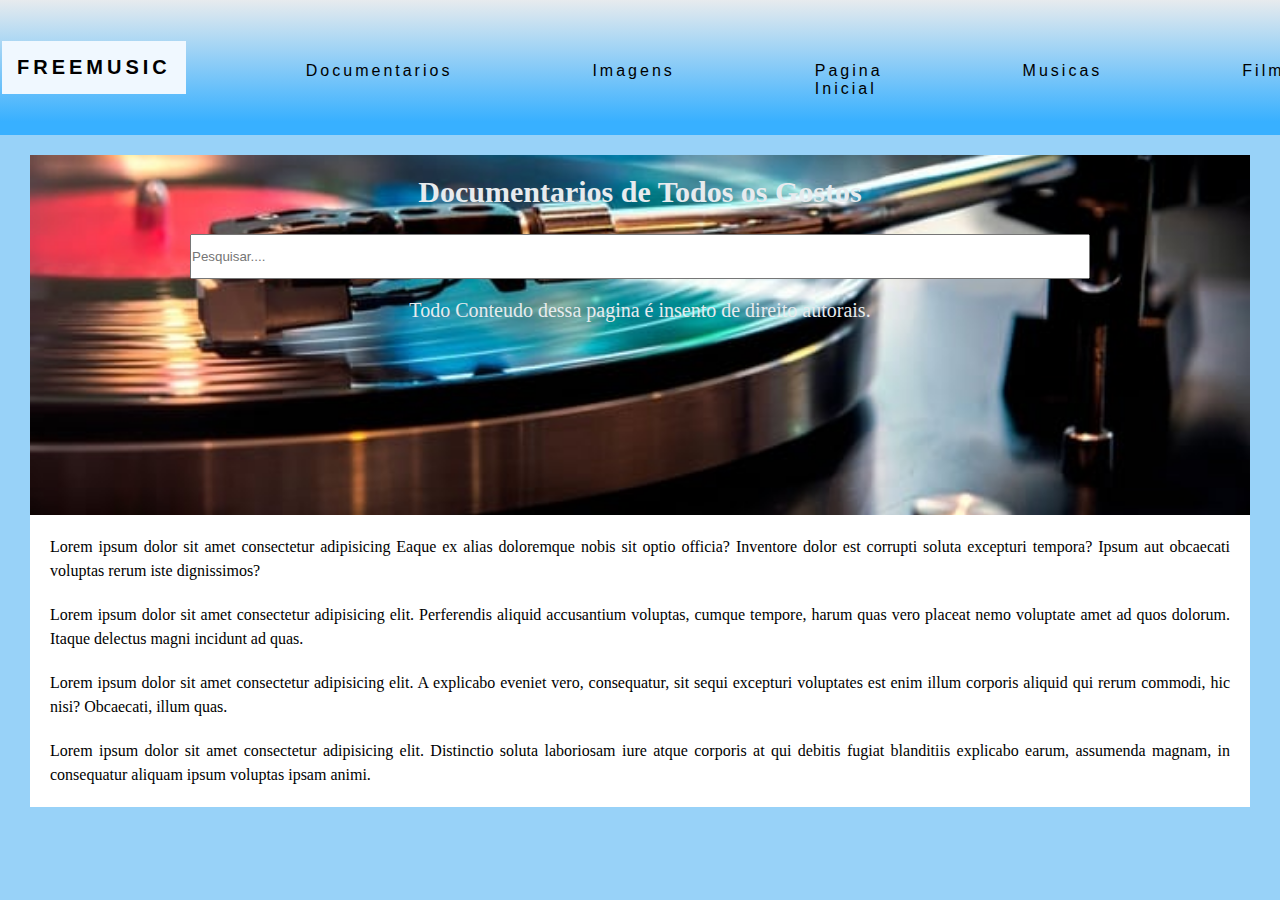
==== documentario.html @ 6ff2ae73 "Primeiro commit" ====
<!DOCTYPE html>
<html lang="pt-br">
<head>
    <meta charset="UTF-8">
    <meta name="viewport" content="width=device-width, initial-scale=1.0">
    <title>Free Music</title>
    <link rel="stylesheet" href="style.css">
    <script src="javascrip.js" defer></script>
</head>
<body>
 <header>
    <nav>
        <fieldset><h1 class="logo" href="/"> FreeMusic</h1></fieldset>
        

        <div class="mobile-menu">

            <div class="line1"></div>
            <div class="line2"></div>
            <div class="line3"></div>
            <div class="line4"></div>
          

        </div>

        <ul class="nav-list">
            
            <li><a href="documentario.html">Documentarios</a></li>
            <li><a href="imagens.html">Imagens</a></li>
            <li><a href="index.html">Pagina Inicial</a></li>
            <li><a href="music.html">Musicas</a></li>
            <li><a href="filmes.html">Filmes</a></li>
          


        </ul>


    </nav>

 </header>





<div class="conteudo">

   <h2>Documentarios de Todos os Gostos</h2>

   <input type="search" name="search" id="search" placeholder="Pesquisar....">

   <p>Todo Conteudo dessa pagina é insento de direito autorais.</p>
</div>

<div class="conteudo2">


<p>Lorem ipsum dolor sit amet consectetur adipisicing Eaque ex alias doloremque nobis sit optio officia? Inventore dolor est corrupti
     soluta excepturi tempora? Ipsum aut obcaecati voluptas rerum iste dignissimos?</p>

<p>Lorem ipsum dolor sit amet consectetur adipisicing elit. Perferendis aliquid
     accusantium voluptas, cumque tempore, harum quas vero placeat nemo voluptate amet ad quos dolorum. Itaque delectus magni incidunt ad quas.</p>

<p>Lorem ipsum dolor sit amet consectetur adipisicing elit. A explicabo eveniet vero, consequatur, sit sequi excepturi voluptates
     est enim illum corporis aliquid qui rerum commodi, hic nisi? Obcaecati, illum quas.</p>



<p>Lorem ipsum dolor sit amet consectetur adipisicing elit. Distinctio soluta laboriosam iure atque corporis at qui debitis fugiat blanditiis
     explicabo earum, assumenda magnam, in consequatur aliquam ipsum voluptas ipsam animi.</p>

     

</div>








<main></main>






</body>
</html>
---- style.css ----
*{
    margin: 0;
    padding: 0;

}

fieldset{
    background-color: aliceblue;
    padding: 15px;
    margin-left: 2px;
    border: none;
}

body{
background-color: #92cff8f1;

}



a{
    color: rgb(0, 0, 0);
    text-decoration: none;
    transition: 0.3s;
 }

 a:hover{
    opacity: 0.7;
    color:#ffffff;
    
}


.logo{
    font-size: 20px;
    text-transform: uppercase;
    letter-spacing: 4px;
    text-align: center;
}

nav{
    display: flex;
    justify-content: space-around;
    align-items: center;
    font-family: Arial, Helvetica, sans-serif;
    background: linear-gradient( to  top,#38B0FF 10%,#E7EBEE);
    height: 15vh;
    
}

.nav-list{
list-style: none;
display: flex;


}

.nav-list li{
letter-spacing: 3px ;
margin-left: 120px; 
margin-bottom: -25px;
margin-right: 20px;
}

.conteudo{
background: url("IMAGENS/papelFundoLogoInicial.jpg") no-repeat center center ;
background-size: cover;
height: 40vh;
margin-top: 20px;
margin-left: 30px;
margin-right: 30px;
text-align: center;
color: #E7EBEE;
font-size: 20px;
}

.conteudo p{
    margin: -25px;
    font-family: 'Times New Roman', Times, serif;
}



h2{
position: relative;
text-align: center;
font-size: 30px;
color: #E7EBEE;
top: 20px;
}

#search{
height: 5vh;
margin: 5vh;
width: 100vh;

}


.conteudo2{
    background-color: #ffffff;
    text-align: justify;
    margin-left: 30px;
    margin-right: 30px;
    display: inline-block;
   justify-content: space-between;
   
}

.conteudo2 p{
margin: 20px;
line-height: 1.5;

}


/* Menu responsivo, classe responsavel mobile.menu */

.mobile-menu{
    cursor: pointer;
    display: none;
    
    }
    
 .mobile-menu div{
        width: 30px;
        height: 2px;
        background: #fff;
        margin: 6px;
        transition: 0.3s;
 }


 @media(max-width:999px ) {

  h2{
    position: relative;
    text-align: center;
    font-size: 30px;
    color: #ffffff;
    top: 20px;

    }
    .conteudo p{
      margin: 19px;
      font-family: 'Times New Roman', Times, serif;
  }
    
#search{
  height: 5vh;
  margin: 5vh;
  width: 50vh;
  
  }


    body{
      overflow: hidden;
  
    }  
  .nav-list{
      position: absolute;
      top: 16vh;
      right: 0;
      width:38vw;
      height:80vh;
      background-color:#05eaf2b7;
      flex-direction: column;
      align-items: center;
    justify-content: space-around;

      border: solid #ffffff;
      transform: translateX(100%);
      transition:  0.3s ease-in;
      border: none;
  }
  
  .nav-list li {
      margin-left: 0;
      opacity: 0;
    }
  
  
  .mobile-menu{
      display: block;
  }
  
  
  
  }
  

  .nav-list.active{

    transform: translateX(0);
}


@keyframes navLinkFade {
    from {
      opacity: 0;
      transform: translateX(50px);
    }
    to {
      opacity: 1;
      transform: translateX(0);
    }
  }


  .mobile-menu.active .line1 {
    transform: rotate(-45deg) translate(-8px, 8px);
  }
  
  .mobile-menu.active .line2 {
    opacity: 0;
  }
  
  .mobile-menu.active .line3 {
    transform: rotate(45deg) translate(-5px, -7px);
  }
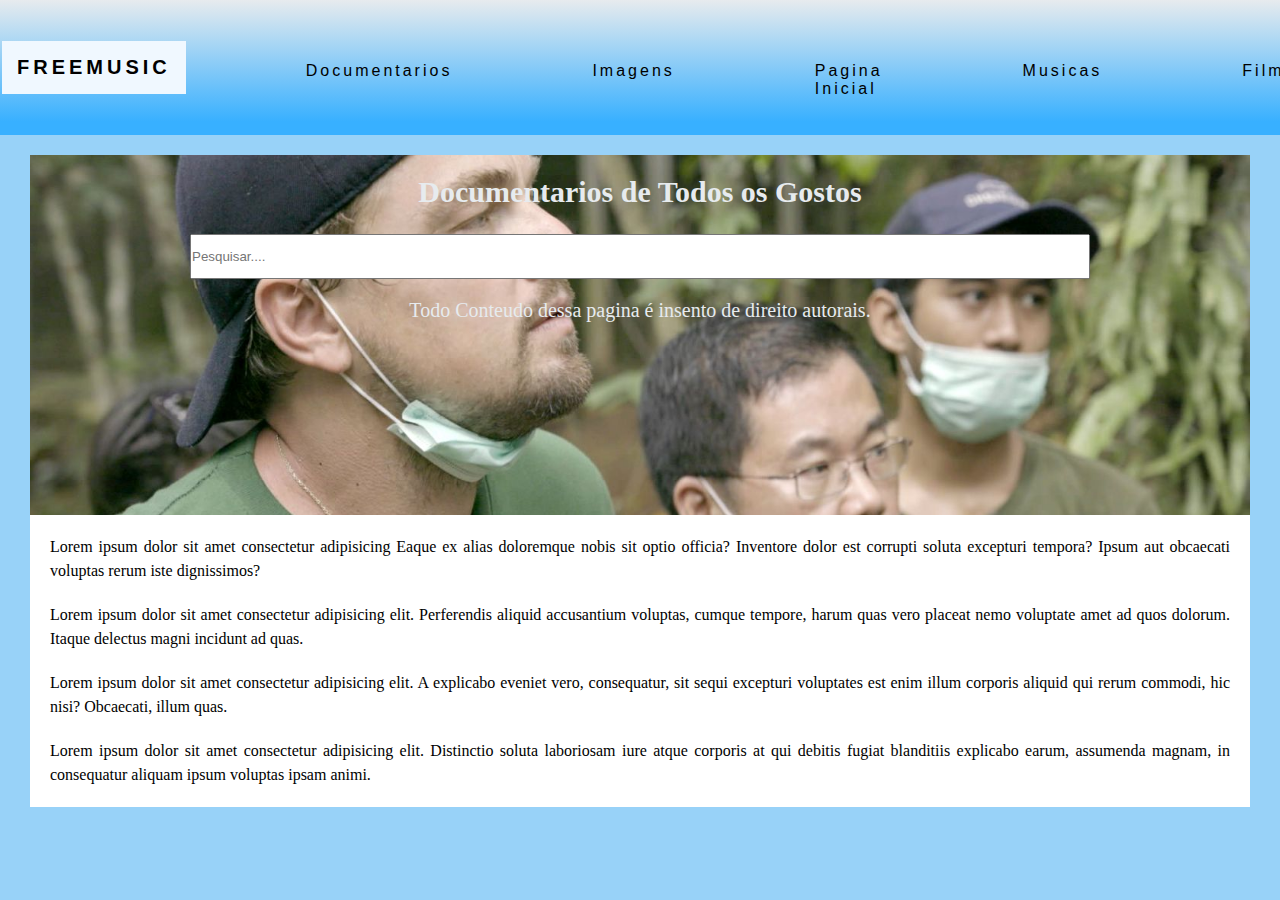
==== commit cd1a1e09: "inserido menu Style" ====
--- a/documentario.html
+++ b/documentario.html
@@ -4,8 +4,21 @@
     <meta charset="UTF-8">
     <meta name="viewport" content="width=device-width, initial-scale=1.0">
     <title>Free Music</title>
-    <link rel="stylesheet" href="style.css">
+    <link rel="stylesheet" href="menu.css">
     <script src="javascrip.js" defer></script>
+
+    <style>
+        .conteudo{
+           background: url("IMAGENS/imgDocu.jpg") no-repeat center center ;
+         background-size: cover;
+       }
+  
+
+
+   </style>
+
+
+
 </head>
 <body>
  <header>
--- a/menu.css
+++ b/menu.css
@@ -0,0 +1,224 @@
+*{
+    margin: 0;
+    padding: 0;
+
+}
+
+fieldset{
+    background-color: aliceblue;
+    padding: 15px;
+    margin-left: 2px;
+    border: none;
+}
+
+body{
+background-color: #92cff8f1;
+
+}
+
+
+
+a{
+    color: rgb(0, 0, 0);
+    text-decoration: none;
+    transition: 0.3s;
+ }
+
+ a:hover{
+    opacity: 0.7;
+    color:#ffffff;
+    
+}
+
+
+.logo{
+    font-size: 20px;
+    text-transform: uppercase;
+    letter-spacing: 4px;
+    text-align: center;
+}
+
+nav{
+    display: flex;
+    justify-content: space-around;
+    align-items: center;
+    font-family: Arial, Helvetica, sans-serif;
+    background: linear-gradient( to  top,#38B0FF 10%,#E7EBEE);
+    height: 15vh;
+    
+}
+
+.nav-list{
+list-style: none;
+display: flex;
+
+
+}
+
+.nav-list li{
+letter-spacing: 3px ;
+margin-left: 120px; 
+margin-bottom: -25px;
+margin-right: 20px;
+}
+
+.conteudo{
+/* background: url("IMAGENS/papelFundoLogoInicial.jpg") no-repeat center center ; */
+background-size: cover;
+height: 40vh;
+margin-top: 20px;
+margin-left: 30px;
+margin-right: 30px;
+text-align: center;
+color: #E7EBEE;
+font-size: 20px;
+}
+
+.conteudo p{
+    margin: -25px;
+    font-family: 'Times New Roman', Times, serif;
+}
+
+
+
+h2{
+position: relative;
+text-align: center;
+font-size: 30px;
+color: #E7EBEE;
+top: 20px;
+}
+
+#search{
+height: 5vh;
+margin: 5vh;
+width: 100vh;
+
+}
+
+
+.conteudo2{
+    background-color: #ffffff;
+    text-align: justify;
+    margin-left: 30px;
+    margin-right: 30px;
+    display: inline-block;
+   justify-content: space-between;
+   
+}
+
+.conteudo2 p{
+margin: 20px;
+line-height: 1.5;
+
+}
+
+
+/* Menu responsivo, classe responsavel mobile.menu */
+
+.mobile-menu{
+    cursor: pointer;
+    display: none;
+    
+    }
+    
+ .mobile-menu div{
+        width: 30px;
+        height: 2px;
+        background: #fff;
+        margin: 6px;
+        transition: 0.3s;
+ }
+
+
+ @media(max-width:999px ) {
+
+  h2{
+    position: relative;
+    text-align: center;
+    font-size: 30px;
+    color: #ffffff;
+    top: 20px;
+
+    }
+    .conteudo p{
+      margin: 19px;
+      font-family: 'Times New Roman', Times, serif;
+  }
+    
+#search{
+  height: 5vh;
+  margin: 5vh;
+  width: 50vh;
+  
+  }
+
+
+    body{
+      overflow: hidden;
+  
+    }  
+  .nav-list{
+      position: absolute;
+      top: 16vh;
+      right: 0;
+      width:38vw;
+      height:80vh;
+      background-color:#05eaf2b7;
+      flex-direction: column;
+      align-items: center;
+    justify-content: space-around;
+
+      border: solid #ffffff;
+      transform: translateX(100%);
+      transition:  0.3s ease-in;
+      border: none;
+  }
+  
+  .nav-list li {
+      margin-left: 0;
+      opacity: 0;
+    }
+  
+  
+  .mobile-menu{
+      display: block;
+  }
+  
+  
+  
+  }
+  
+
+  .nav-list.active{
+
+    transform: translateX(0);
+}
+
+
+@keyframes navLinkFade {
+    from {
+      opacity: 0;
+      transform: translateX(50px);
+    }
+    to {
+      opacity: 1;
+      transform: translateX(0);
+    }
+  }
+
+
+  .mobile-menu.active .line1 {
+    transform: rotate(-45deg) translate(-8px, 8px);
+  }
+  
+  .mobile-menu.active .line2 {
+    opacity: 0;
+  }
+  
+  .mobile-menu.active .line3 {
+    transform: rotate(45deg) translate(-5px, -7px);
+  }
+
+
+
